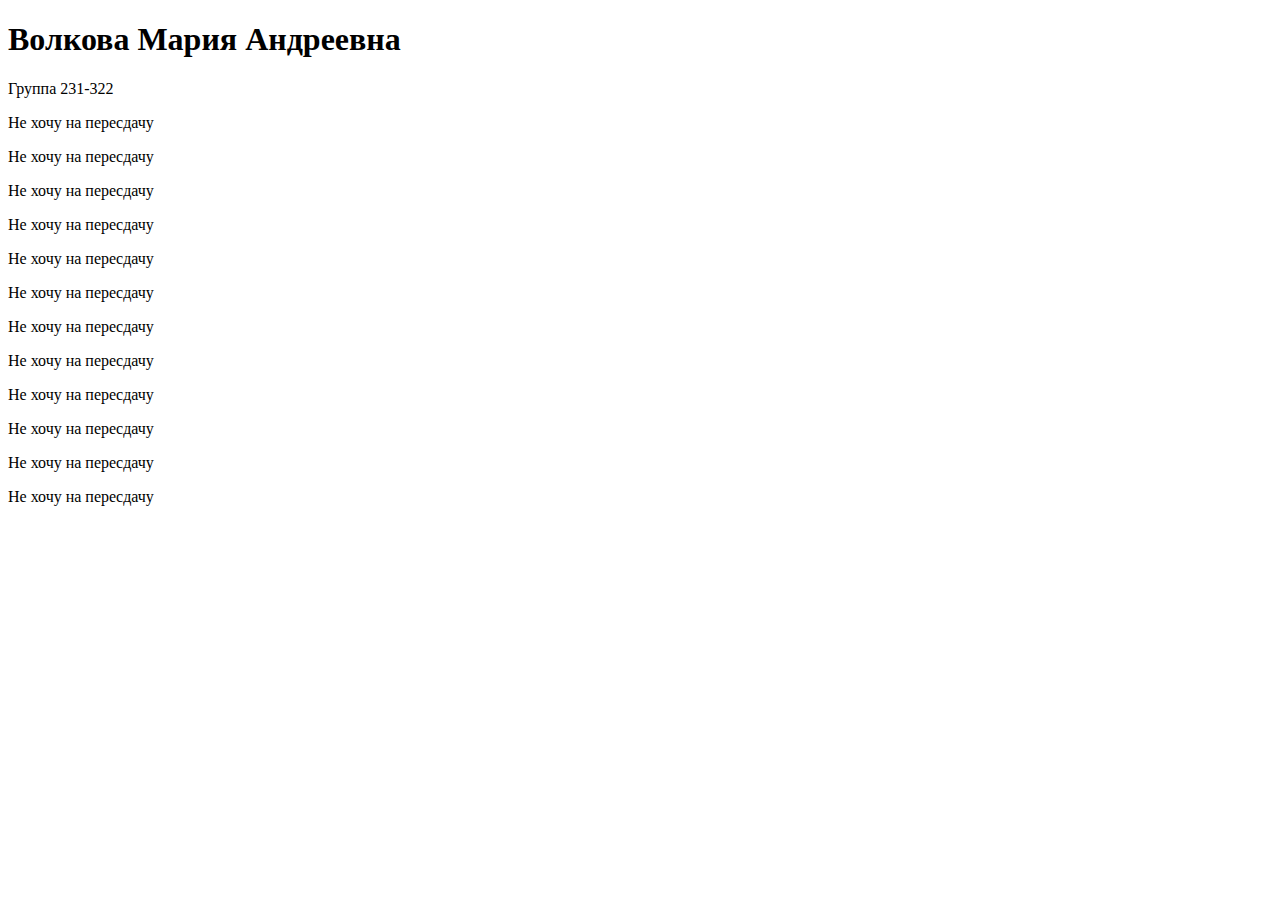
==== demo.html @ 3ab4d853 "Карточка начало" ====
<!DOCTYPE html>
<html lang="ru">
<head>
    <meta charset="UTF-8">
    <meta name="viewport" content="width=device-width, initial-scale=1.0">
    <title>Волкова Мария Андреевна 231-322</title>
    <link rel="stylesheet" href="/demo.css">
</head>
<body>
    <section class="hero">
        <div class="hero__wrapper">
            <div class="hero__card card">
                <div class="card__front">
                    <div class="card__main"></div>
                </div>
            </div>
            <div class="hero__card-back card-back">
                <h1 class="card-back__title">Волкова Мария Андреевна</h1>
                <p class="card-back__text">Группа 231-322</p>
            </div>
        </div>
    </section>
    <section class="info">
        <div class="info__text">
            <p class="info__p">Не хочу на переcдачу</p>
            <p class="info__p">Не хочу на переcдачу</p>
            <p class="info__p">Не хочу на переcдачу</p>
            <p class="info__p">Не хочу на переcдачу</p>
            <p class="info__p">Не хочу на переcдачу</p>
            <p class="info__p">Не хочу на переcдачу</p>
        </div>
        <div class="info__text">
            <p class="info__p">Не хочу на переcдачу</p>
            <p class="info__p">Не хочу на переcдачу</p>
            <p class="info__p">Не хочу на переcдачу</p>
            <p class="info__p">Не хочу на переcдачу</p>
            <p class="info__p">Не хочу на переcдачу</p>
            <p class="info__p">Не хочу на переcдачу</p>
        </div>
    </section>
</body>
</html>
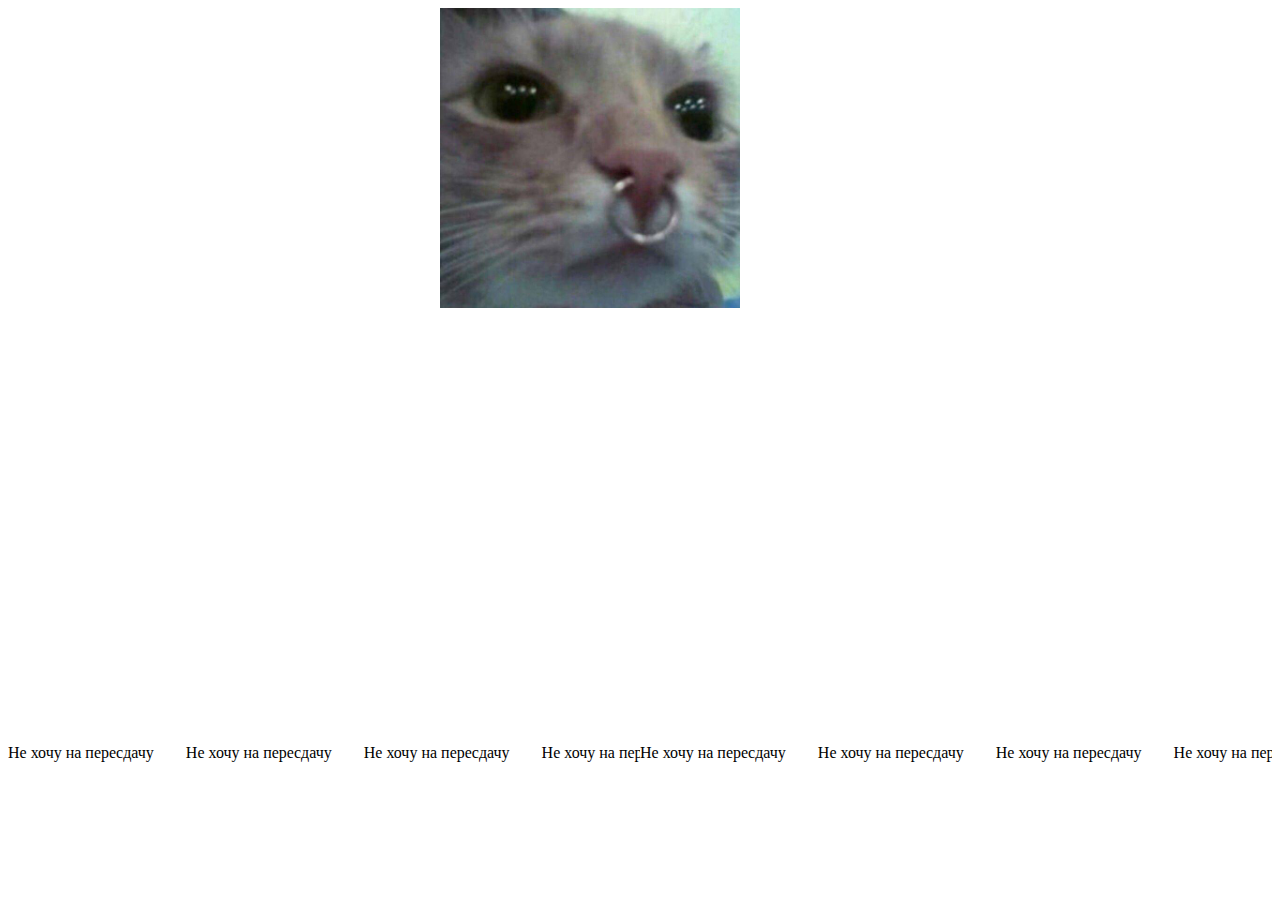
==== commit 21cb1b46: "Закончила с псевдо" ====
--- a/demo.html
+++ b/demo.html
@@ -11,15 +11,16 @@
         <div class="hero__wrapper">
             <div class="hero__card card">
                 <div class="card__front">
-                    <div class="card__main"></div>
+                    <div class="card__main">
+                        <img src="images/1.jpg" alt="Кот" class="card__img">
+                    </div>
+                </div>
+                <div class="card__back card-back">
+                    <h1 class="card-back__title">Волкова Мария Андреевна</h1>
+                    <p class="card-back__text">Группа 231-322</p>
                 </div>
             </div>
-            <div class="hero__card-back card-back">
-                <h1 class="card-back__title">Волкова Мария Андреевна</h1>
-                <p class="card-back__text">Группа 231-322</p>
-            </div>
         </div>
-    </section>
     <section class="info">
         <div class="info__text">
             <p class="info__p">Не хочу на переcдачу</p>
--- a/demo.css
+++ b/demo.css
@@ -0,0 +1,79 @@
+.hero__wrapper {
+    width: 100%;
+    max-width: 400px;
+    margin: 0 auto;
+}
+
+.hero__card {
+    background-color: transparent;
+    width: 300px;
+    height: 400px;
+    perspective: 1000px;
+    position: relative;
+}
+
+.card__front,
+.card__back {
+    position: absolute;
+    width: 100%;
+    height: 100%;
+    backface-visibility: hidden;
+    transition: transform 0.5s;
+}
+
+.card__front {
+    transform: rotateY(0deg);
+}
+
+.card__back {
+    transform: rotateY(180deg);
+    background-color: black;
+    color: white;
+    text-align: center;
+    display: flex;
+    flex-direction: column;
+    justify-content: center;
+    align-items: center;
+}
+
+.card__img {
+    width: 100%;
+    height: 100%;
+    object-fit: cover;
+}
+
+.card:hover .card__front {
+    transform: rotateY(180deg);
+}
+
+.card:hover .card__back {
+    transform: rotateY(0deg);
+}
+
+.info {
+    width: 100%;
+    overflow: hidden;
+    display: flex;
+    white-space: nowrap;
+}
+
+.info__text {
+    margin-top: 20rem;
+    display: flex;
+    overflow: hidden;
+}
+
+.info__p {
+    white-space: nowrap;
+    margin-right: 2rem;
+    animation: marquee 5s linear infinite;
+}
+
+@keyframes marquee {
+    0% {
+        transform: translateX(100%);
+    }
+    100% {
+        transform: translateX(-100%);
+    }
+}
